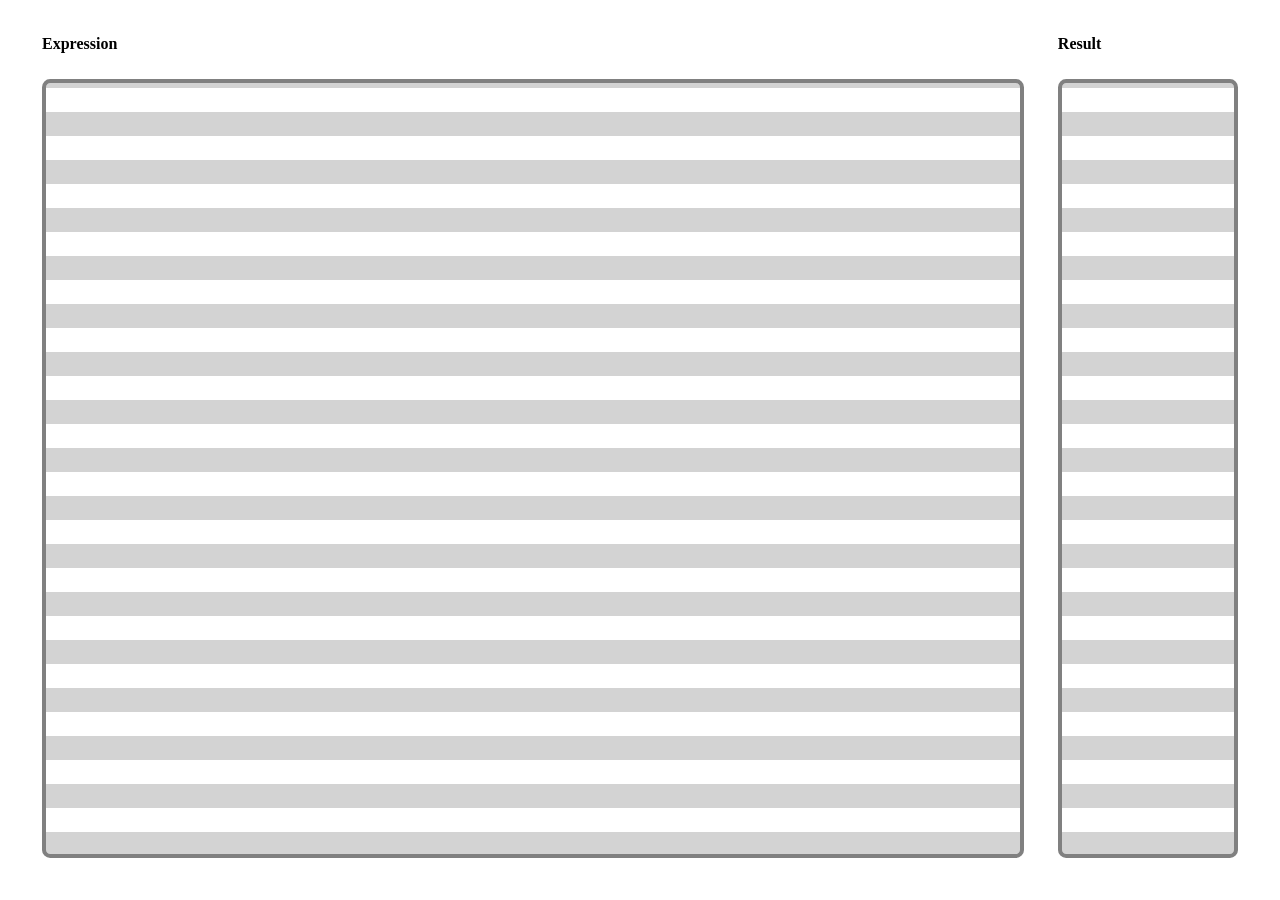
==== justcalc.html @ 9ce43eac "Update justcalc.html" ====
<!DOCTYPE html>
<html lang="en">
<head>
  <meta charset="UTF-8" />
  <meta name="viewport" content="width=device-width, initial-scale=1.0" />
  <title>JustCalc</title>
    <style>
* {
  outline: 0px solid red;
  margin: 0;
}

body {
  font-family: verdana;
  font-weight: 800;
  position: absolute;
  padding: 0em;
  width: 100%;
  height: 100%;
}


table{
  position: absolute;
  top: 1.5em;
  left: 1.5em;
  width: calc(100% - 3em);
  height: calc(100% - 3em);
}

#col1 {
  padding: .1em 1em .1em 1em;
  height: 2em;
  width: 50%;
  min-width: 100px;
}

#col2 {
  padding: .1em 1em .1em 1em;
  width: 10%;
  min-width: 100px;
}

td {
  padding: 1em;
}

textarea {
  box-sizing:border-box;
  background-image: linear-gradient(lightgray 10%, white 10%, white 60%, lightgray 60% );
  background-size: 100% 3rem;
  border: .25em solid gray;
  padding: .4em .75em .4em .75em;
  border-radius: .5em;
  font-size: 1.25em;
  line-height: 1.5rem;
  font-weight: 100;
  width: 100%;
  height: 100%;
  resize: none;
}

    </style>
  <script>
    
pi = Math.PI;
e = Math.E;
degtorad =(2*Math.PI)/360.0;
radtodeg =360.0/(2*pi);

function sqrt(a){ return Math.sqrt(a);}
function abs(a){ return Math.abs(a);}
function floor(a){ return Math.floor(a);}
function ceil(a){ return Math.ceil(a);}
function round(a){ return Math.round(a);}

function cos(a){ return Math.cos(degtorad*a);}
function sin(a){ return Math.sin(degtorad*a);}
function tan(a){ return Math.tan(degtorad*a);}
function acos(a){ return radtodeg*Math.acos(a);}
function asin(a){ return radtodeg*Math.asin(a);}
function atan(a){ return radtodeg*Math.atan(a);}
function atan2(a, b){ return radtodeg*Math.atan2(a, b);}



function setup(){
  console.log("setup()");
}


function _eval(){
  //let expr = document.getElementById("expr_field").value;
  let txt = document.getElementById("expr_field").value;
  const lines = txt.split(/\r?\n/);
  console.log(lines);
  
  let results = [];
  for (let line of lines){
    if (line.trim().length === 0) {
      results.push("");
      continue;
    }
    results.push(eval(line));
  }
  
  
  console.log("results = " + results);
  let results_txt = "";
  for (const res of results){
    results_txt += res + "\n";
  }
  document.getElementById("result_field").value = results_txt;
}
    
  </script>
  
</head>
<body onload="setup()">
  
  <table>
    <tr><td id="col1">Expression</td><td id="col2">Result</td></tr>
    <tr>
      <td>
      <div style="display:flex; height:100%; width:100%;">
        <textarea id="expr_field" name="expr_field" onkeyup="_eval()"></textarea>
      </div>
      </td>
      
      <td>
        <div style="display:flex; height:100%; width:100%;">
          <textarea type="text" id="result_field" name="result_field" readonly=true></textarea>
        </div>
        </td>
      </tr>
  </table>
</body>
</html>
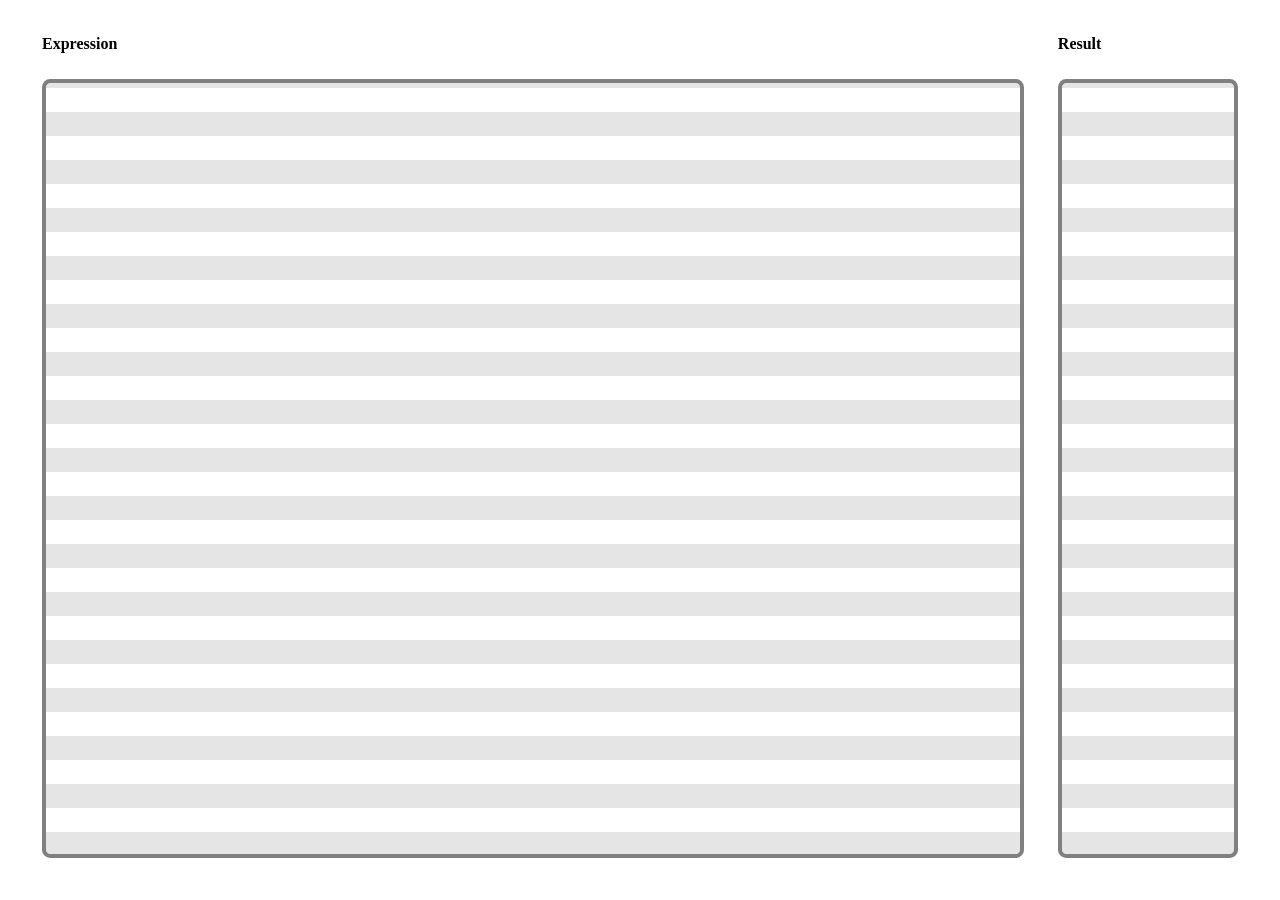
==== commit b0b7497c: "Update justcalc.html" ====
--- a/justcalc.html
+++ b/justcalc.html
@@ -48,7 +48,7 @@
 
 textarea {
   box-sizing:border-box;
-  background-image: linear-gradient(lightgray 10%, white 10%, white 60%, lightgray 60% );
+  background-image: linear-gradient(rgba(0,0,0, 0.1) 10%, white 10%, white 60%, rgba(0,0,0, 0.1) 60% );
   background-size: 100% 3rem;
   border: .25em solid gray;
   padding: .4em .75em .4em .75em;
@@ -60,6 +60,7 @@
   height: 100%;
   resize: none;
 }
+
 
     </style>
   <script>
@@ -124,13 +125,13 @@
     <tr>
       <td>
       <div style="display:flex; height:100%; width:100%;">
-        <textarea id="expr_field" name="expr_field" onkeyup="_eval()"></textarea>
+        <textarea id="expr_field" name="expr_field" spellcheck="false" onkeyup="_eval()"></textarea>
       </div>
       </td>
       
       <td>
         <div style="display:flex; height:100%; width:100%;">
-          <textarea type="text" id="result_field" name="result_field" readonly=true></textarea>
+          <textarea type="text" id="result_field" name="result_field" spellcheck="false" readonly=true></textarea>
         </div>
         </td>
       </tr>
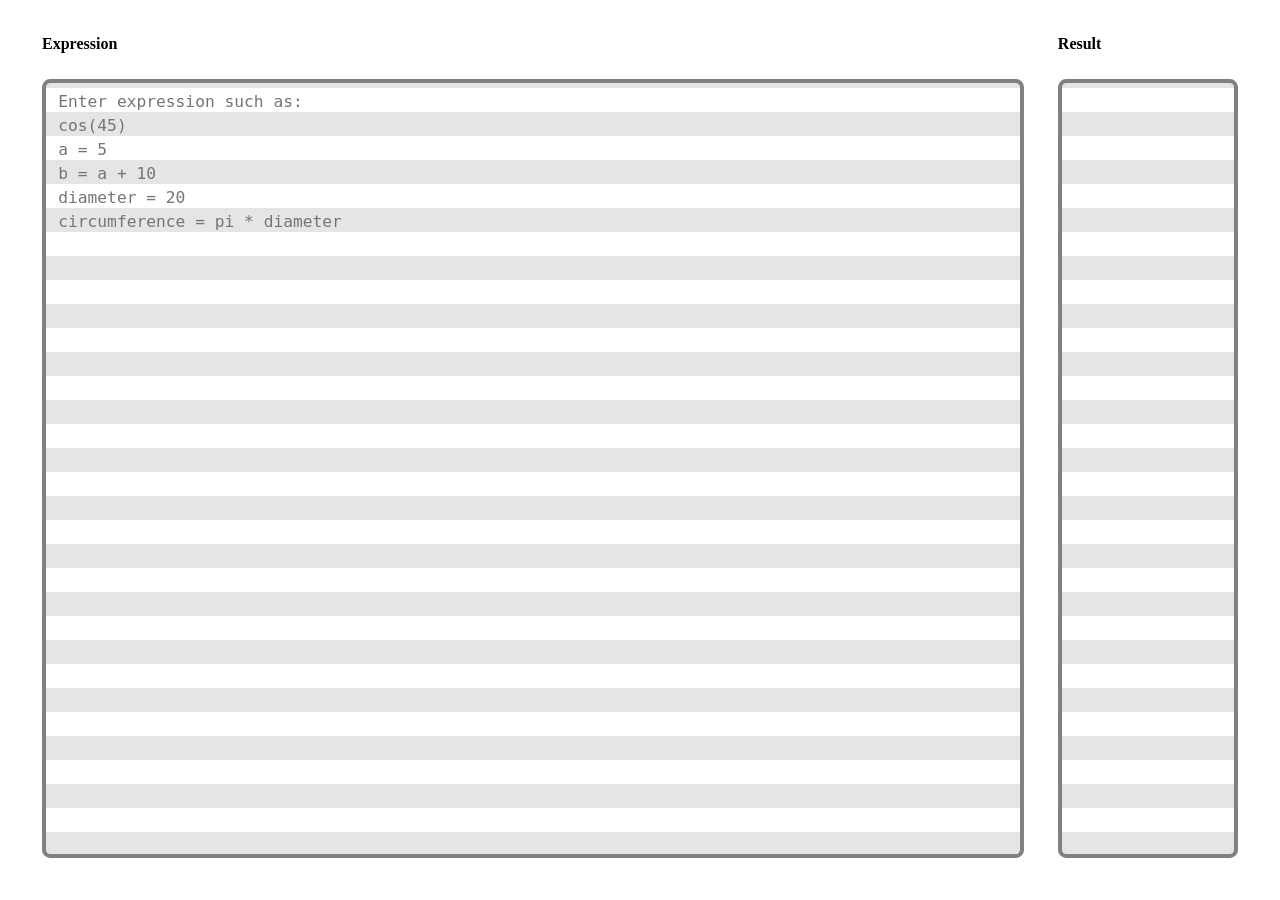
==== commit 9ff3f5ad: "Update justcalc.html" ====
--- a/justcalc.html
+++ b/justcalc.html
@@ -125,7 +125,12 @@
     <tr>
       <td>
       <div style="display:flex; height:100%; width:100%;">
-        <textarea id="expr_field" name="expr_field" spellcheck="false" onkeyup="_eval()"></textarea>
+        <textarea id="expr_field" name="expr_field" spellcheck="false" autofocus placeholder="Enter expression such as:
+cos(45)
+a = 5
+b = a + 10
+diameter = 20
+circumference = pi * diameter" onkeyup="_eval()"></textarea>
       </div>
       </td>
       
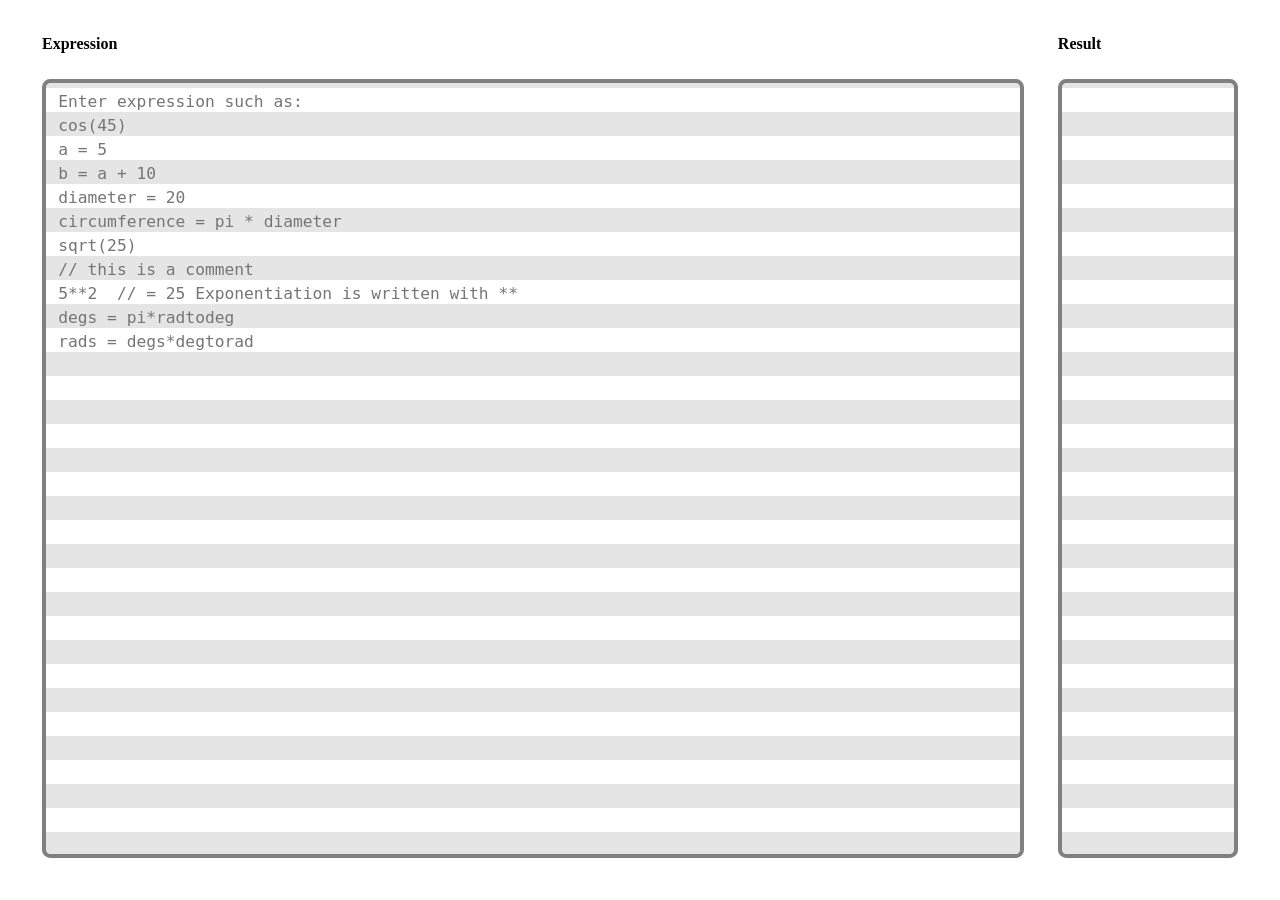
==== commit f3ed703a: "Update justcalc.html" ====
--- a/justcalc.html
+++ b/justcalc.html
@@ -47,6 +47,7 @@
 }
 
 textarea {
+  text-wrap: nowrap;
   box-sizing:border-box;
   background-image: linear-gradient(rgba(0,0,0, 0.1) 10%, white 10%, white 60%, rgba(0,0,0, 0.1) 60% );
   background-size: 100% 3rem;
@@ -60,7 +61,6 @@
   height: 100%;
   resize: none;
 }
-
 
     </style>
   <script>
@@ -130,7 +130,13 @@
 a = 5
 b = a + 10
 diameter = 20
-circumference = pi * diameter" onkeyup="_eval()"></textarea>
+circumference = pi * diameter
+sqrt(25)
+// this is a comment
+5**2  // = 25 Exponentiation is written with **
+degs = pi*radtodeg
+rads = degs*degtorad
+" onkeyup="_eval()"></textarea>
       </div>
       </td>
       
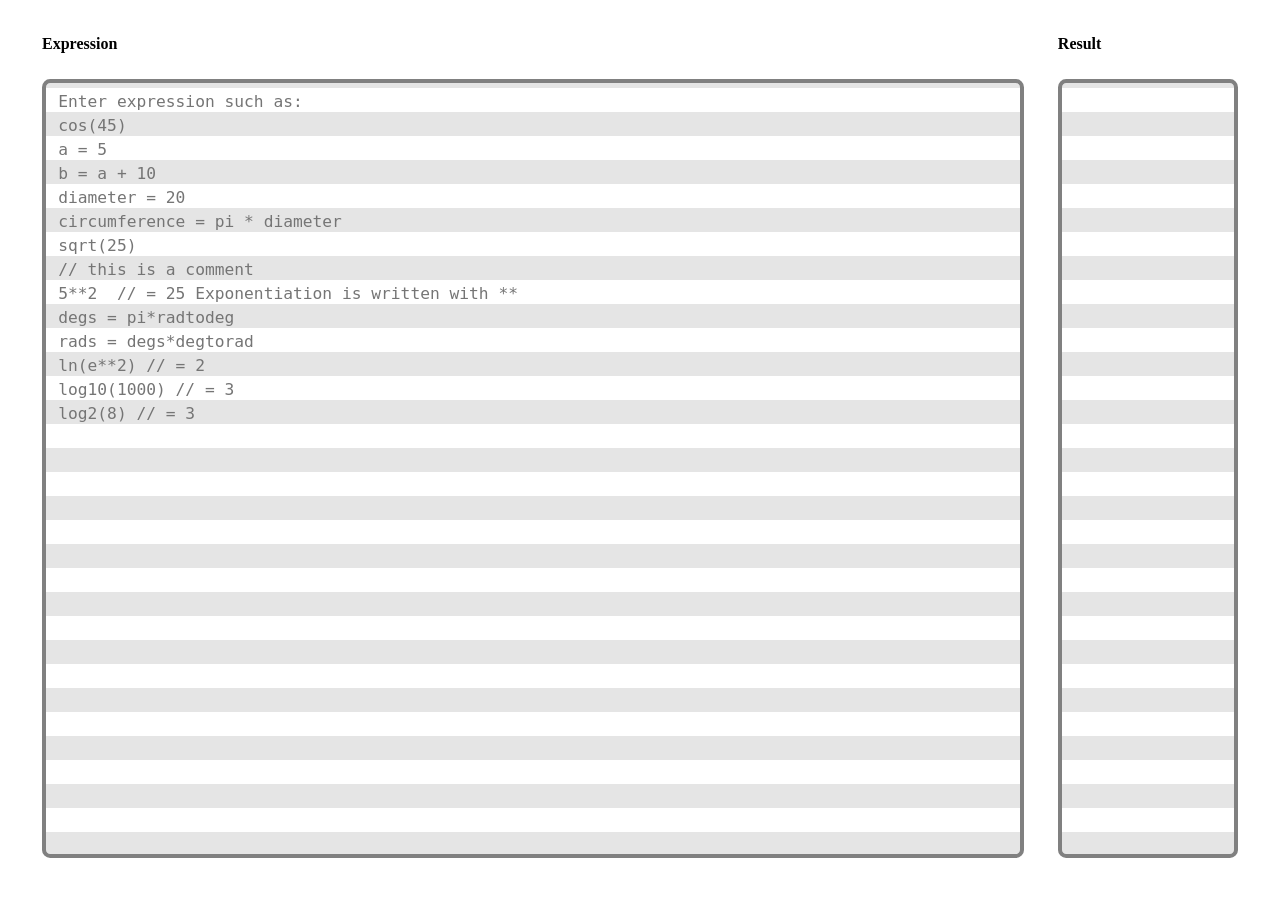
==== commit da3bb0bb: "Update justcalc.html" ====
--- a/justcalc.html
+++ b/justcalc.html
@@ -65,6 +65,8 @@
     </style>
   <script>
     
+
+
 pi = Math.PI;
 e = Math.E;
 degtorad =(2*Math.PI)/360.0;
@@ -75,6 +77,9 @@
 function floor(a){ return Math.floor(a);}
 function ceil(a){ return Math.ceil(a);}
 function round(a){ return Math.round(a);}
+function log2(a){ return Math.log2(a);}
+function log10(a){ return Math.log10(a);}
+function ln(a){ return Math.log(a);}
 
 function cos(a){ return Math.cos(degtorad*a);}
 function sin(a){ return Math.sin(degtorad*a);}
@@ -103,8 +108,13 @@
       results.push("");
       continue;
     }
-    results.push(eval(line));
+    try{
+      results.push(eval(line));  
+    }catch(e){
+      results.push("Syntax Error");
+    }
   }
+  
   
   
   console.log("results = " + results);
@@ -136,6 +146,9 @@
 5**2  // = 25 Exponentiation is written with **
 degs = pi*radtodeg
 rads = degs*degtorad
+ln(e**2) // = 2 
+log10(1000) // = 3
+log2(8) // = 3
 " onkeyup="_eval()"></textarea>
       </div>
       </td>
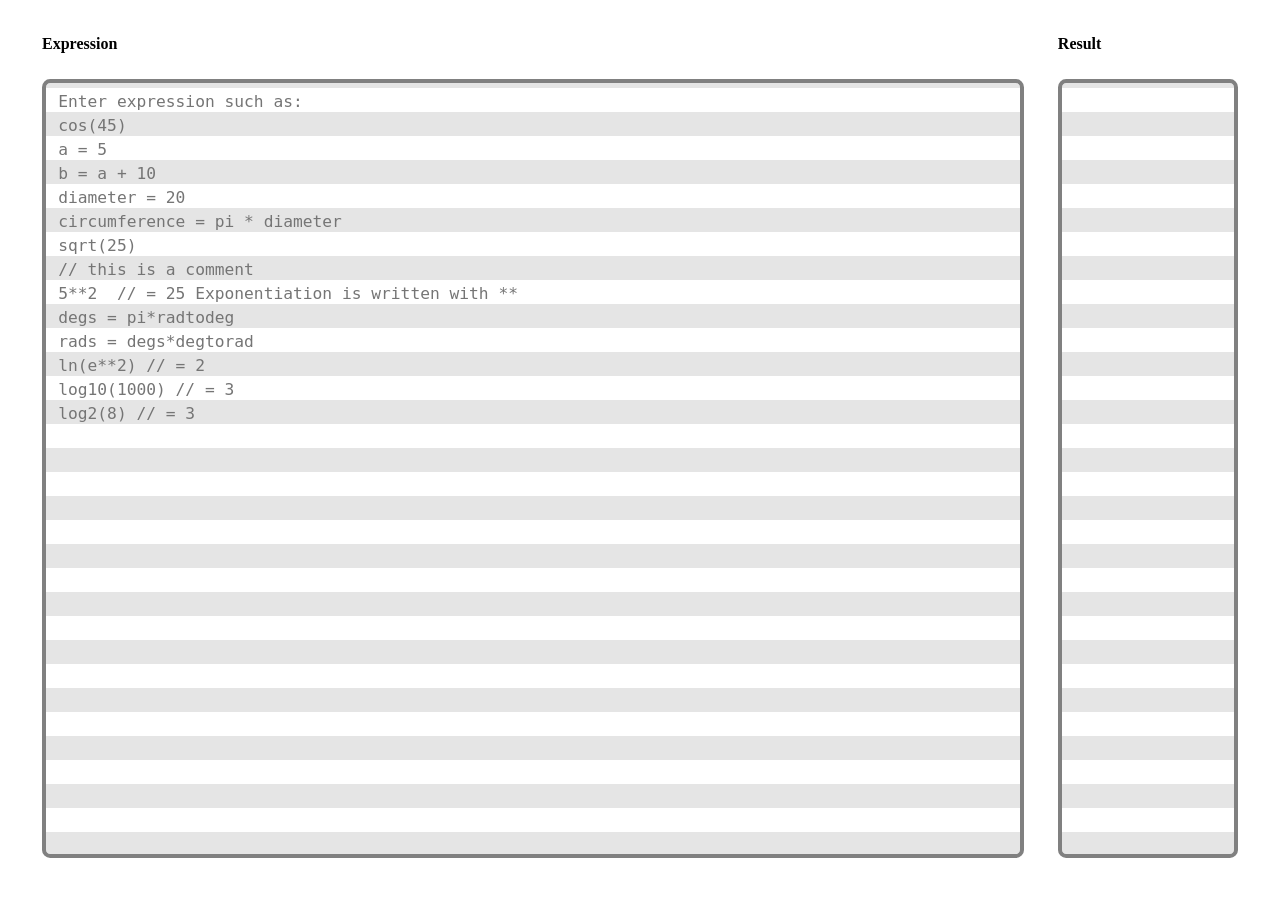
==== commit e9d166fe: "Update justcalc.html Added synched scrolling for the textboxes and made the background scroll with t" ====
--- a/justcalc.html
+++ b/justcalc.html
@@ -51,6 +51,7 @@
   box-sizing:border-box;
   background-image: linear-gradient(rgba(0,0,0, 0.1) 10%, white 10%, white 60%, rgba(0,0,0, 0.1) 60% );
   background-size: 100% 3rem;
+  background-attachment: local;
   border: .25em solid gray;
   padding: .4em .75em .4em .75em;
   border-radius: .5em;
@@ -65,8 +66,6 @@
     </style>
   <script>
     
-
-
 pi = Math.PI;
 e = Math.E;
 degtorad =(2*Math.PI)/360.0;
@@ -91,8 +90,19 @@
 
 
 
+function syncScroll(e, other) {
+  other.scrollTop = e.target.scrollTop;
+}
+
 function setup(){
   console.log("setup()");
+  
+
+  const expr_field = document.getElementById("expr_field");
+  const result_field = document.getElementById("result_field");
+  expr_field.addEventListener("scroll", (e) => syncScroll(e, result_field));
+  result_field.addEventListener("scroll", (e) => syncScroll(e, expr_field));
+  
 }
 
 
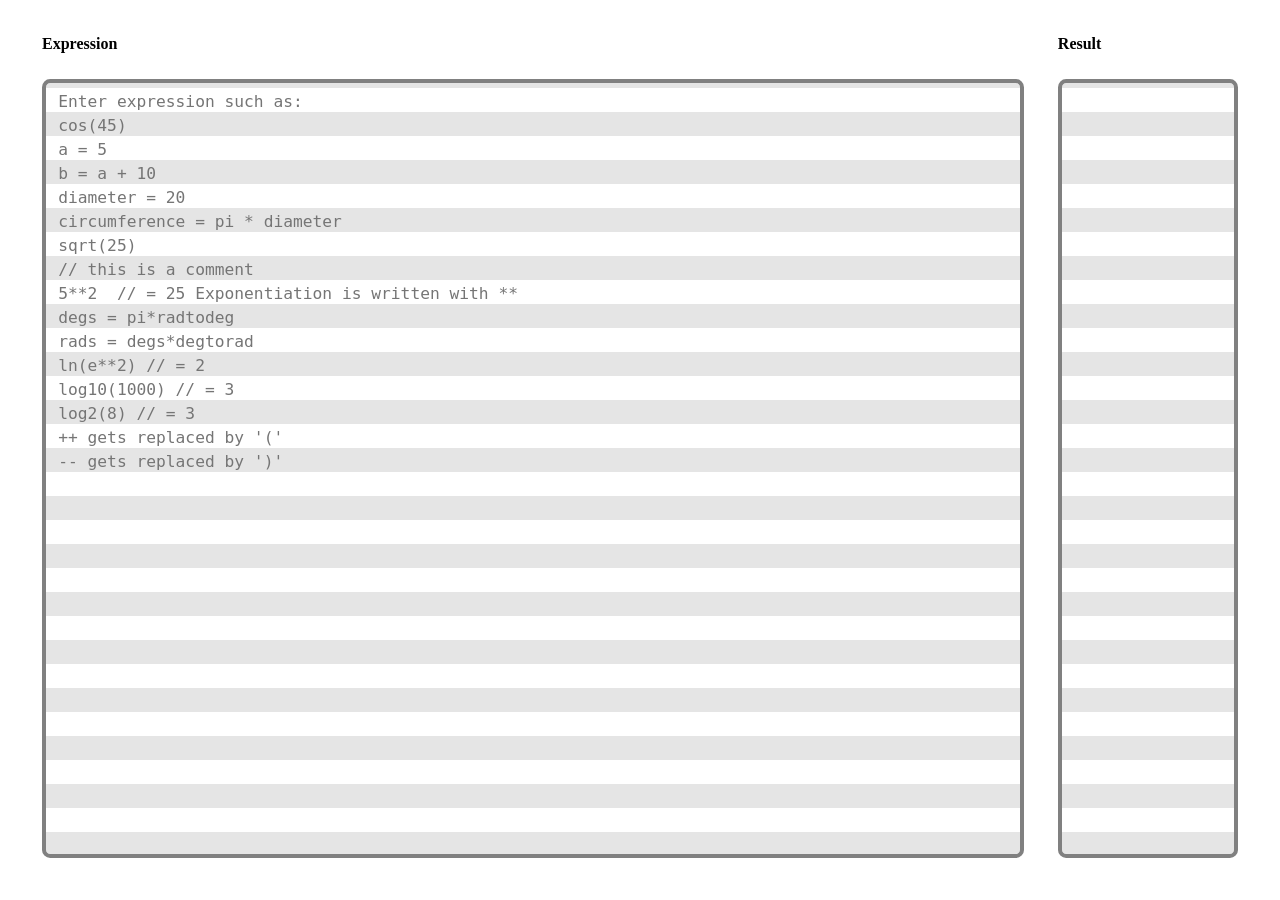
==== commit 8a50a886: "Added convenience functionality. ++ = (, = to ), 5(2+3) = 5*(2+3)" ====
--- a/justcalc.html
+++ b/justcalc.html
@@ -4,142 +4,15 @@
 <head>
   <meta charset="UTF-8" />
   <meta name="viewport" content="width=device-width, initial-scale=1.0" />
-  <title>JustCalc</title>
-    <style>
-* {
-  outline: 0px solid red;
-  margin: 0;
-}
-
-body {
-  font-family: verdana;
-  font-weight: 800;
-  position: absolute;
-  padding: 0em;
-  width: 100%;
-  height: 100%;
-}
-
-
-table{
-  position: absolute;
-  top: 1.5em;
-  left: 1.5em;
-  width: calc(100% - 3em);
-  height: calc(100% - 3em);
-}
-
-#col1 {
-  padding: .1em 1em .1em 1em;
-  height: 2em;
-  width: 50%;
-  min-width: 100px;
-}
-
-#col2 {
-  padding: .1em 1em .1em 1em;
-  width: 10%;
-  min-width: 100px;
-}
-
-td {
-  padding: 1em;
-}
-
-textarea {
-  text-wrap: nowrap;
-  box-sizing:border-box;
-  background-image: linear-gradient(rgba(0,0,0, 0.1) 10%, white 10%, white 60%, rgba(0,0,0, 0.1) 60% );
-  background-size: 100% 3rem;
-  background-attachment: local;
-  border: .25em solid gray;
-  padding: .4em .75em .4em .75em;
-  border-radius: .5em;
-  font-size: 1.25em;
-  line-height: 1.5rem;
-  font-weight: 100;
-  width: 100%;
-  height: 100%;
-  resize: none;
-}
-
-    </style>
-  <script>
-    
-pi = Math.PI;
-e = Math.E;
-degtorad =(2*Math.PI)/360.0;
-radtodeg =360.0/(2*pi);
-
-function sqrt(a){ return Math.sqrt(a);}
-function abs(a){ return Math.abs(a);}
-function floor(a){ return Math.floor(a);}
-function ceil(a){ return Math.ceil(a);}
-function round(a){ return Math.round(a);}
-function log2(a){ return Math.log2(a);}
-function log10(a){ return Math.log10(a);}
-function ln(a){ return Math.log(a);}
-
-function cos(a){ return Math.cos(degtorad*a);}
-function sin(a){ return Math.sin(degtorad*a);}
-function tan(a){ return Math.tan(degtorad*a);}
-function acos(a){ return radtodeg*Math.acos(a);}
-function asin(a){ return radtodeg*Math.asin(a);}
-function atan(a){ return radtodeg*Math.atan(a);}
-function atan2(a, b){ return radtodeg*Math.atan2(a, b);}
+  <link href="justcalc.css" rel="stylesheet">
+  <script src="justcalc.js"></script>
+  
+  <title>JustCalc</title>  
+</head>
 
 
 
-function syncScroll(e, other) {
-  other.scrollTop = e.target.scrollTop;
-}
-
-function setup(){
-  console.log("setup()");
-  
-
-  const expr_field = document.getElementById("expr_field");
-  const result_field = document.getElementById("result_field");
-  expr_field.addEventListener("scroll", (e) => syncScroll(e, result_field));
-  result_field.addEventListener("scroll", (e) => syncScroll(e, expr_field));
-  
-}
-
-
-function _eval(){
-  //let expr = document.getElementById("expr_field").value;
-  let txt = document.getElementById("expr_field").value;
-  const lines = txt.split(/\r?\n/);
-  console.log(lines);
-  
-  let results = [];
-  for (let line of lines){
-    if (line.trim().length === 0) {
-      results.push("");
-      continue;
-    }
-    try{
-      results.push(eval(line));  
-    }catch(e){
-      results.push("Syntax Error");
-    }
-  }
-  
-  
-  
-  console.log("results = " + results);
-  let results_txt = "";
-  for (const res of results){
-    results_txt += res + "\n";
-  }
-  document.getElementById("result_field").value = results_txt;
-}
-    
-  </script>
-  
-</head>
 <body onload="setup()">
-  
   <table>
     <tr><td id="col1">Expression</td><td id="col2">Result</td></tr>
     <tr>
@@ -159,7 +32,9 @@
 ln(e**2) // = 2 
 log10(1000) // = 3
 log2(8) // = 3
-" onkeyup="_eval()"></textarea>
+++ gets replaced by '('
+-- gets replaced by ')'
+" ></textarea>
       </div>
       </td>
       
--- a/justcalc.css
+++ b/justcalc.css
@@ -0,0 +1,59 @@
+
+
+
+* {
+  outline: 0px solid red;
+  margin: 0;
+}
+
+body {
+  font-family: verdana;
+  font-weight: 800;
+  position: absolute;
+  padding: 0em;
+  width: 100%;
+  height: 100%;
+}
+
+
+table{
+  position: absolute;
+  top: 1.5em;
+  left: 1.5em;
+  width: calc(100% - 3em);
+  height: calc(100% - 3em);
+}
+
+#col1 {
+  padding: .1em 1em .1em 1em;
+  height: 2em;
+  width: 50%;
+  min-width: 100px;
+}
+
+#col2 {
+  padding: .1em 1em .1em 1em;
+  width: 10%;
+  min-width: 100px;
+}
+
+td {
+  padding: 1em;
+}
+
+textarea {
+  text-wrap: nowrap;
+  box-sizing:border-box;
+  background-image: linear-gradient(rgba(0,0,0, 0.1) 10%, white 10%, white 60%, rgba(0,0,0, 0.1) 60% );
+  background-size: 100% 3rem;
+  background-attachment: local;
+  border: .25em solid gray;
+  padding: .4em .75em .4em .75em;
+  border-radius: .5em;
+  font-size: 1.25em;
+  line-height: 1.5rem;
+  font-weight: 100;
+  width: 100%;
+  height: 100%;
+  resize: none;
+}
